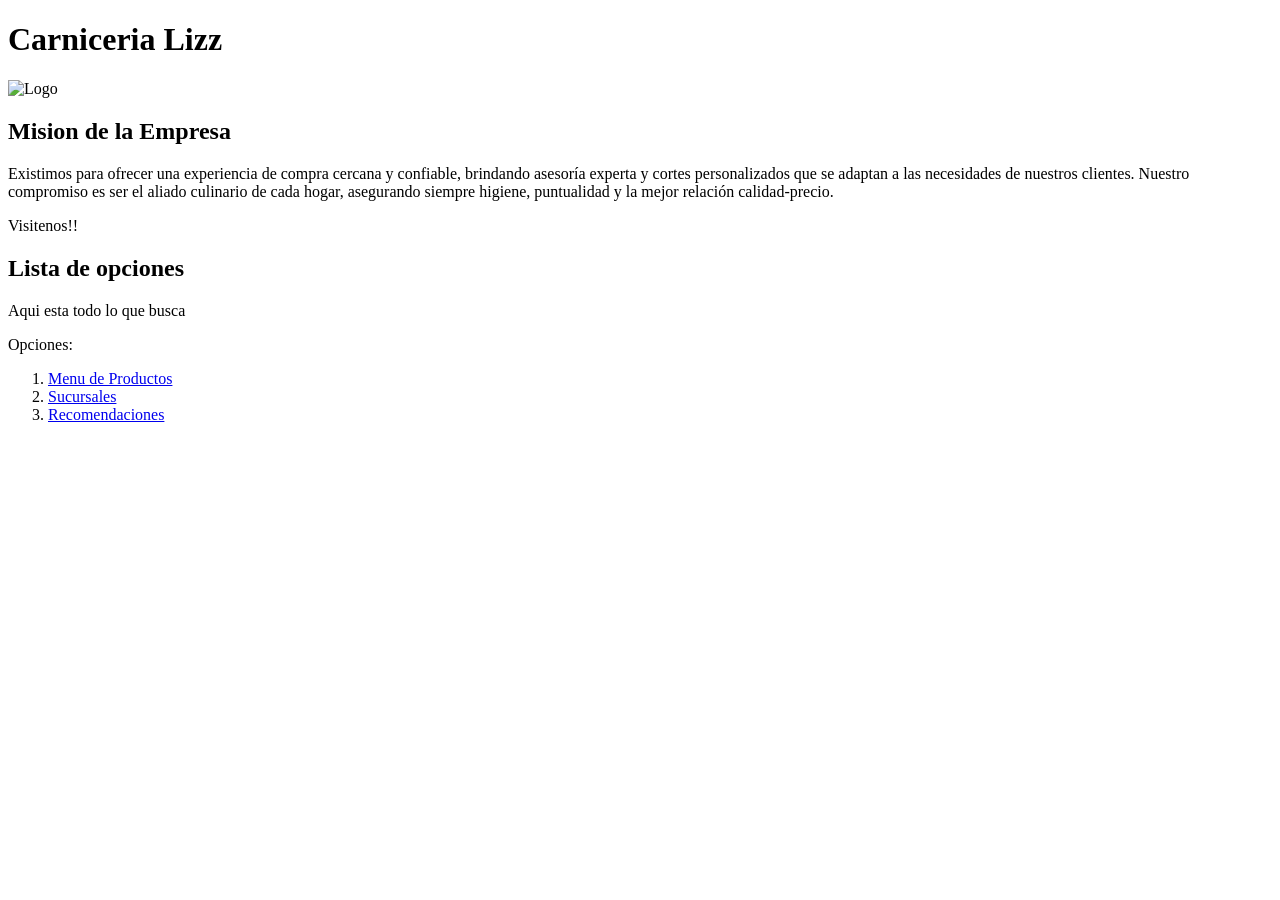
==== index.html @ e8d285a9 "Add files via upload actualizaciones del menu" ====
<!DOCTYPE html>
<html>

  <head>

    <title> Carniceria Lizz </title>


  </head>

  <body>

    <h1> Carniceria Lizz </h1>

    <img src = "Nueva Carpeta/WhatsApp Image 2026-02-10 at 3.37.15 PM.jpg" alt = "Logo">

    <h2> Mision de la Empresa </h2>

    <div id = "mainContent">

      <p> Existimos para ofrecer una experiencia de compra cercana y confiable, brindando asesoría experta y cortes personalizados que se adaptan a las necesidades de nuestros clientes. Nuestro compromiso es ser el aliado culinario de cada hogar, asegurando siempre higiene, puntualidad y la mejor relación calidad-precio. </p>

      <p> Visitenos!! </p>

    </div>

    <div id = "barra lateral">

      <h2> Lista de opciones </h2>

      <p> Aqui esta todo lo que busca </p>

 <p> Opciones:</p>  
     <ol> 

        <li><a href="menu_prod.html"> Menu de Productos </a></li>   

        <li><a href="sucursales.html"> Sucursales </a></li>  

        <li><a href="recomendaciones.html"> Recomendaciones </a></li> 

      </ol> 

    </div>

  </body>

</html>
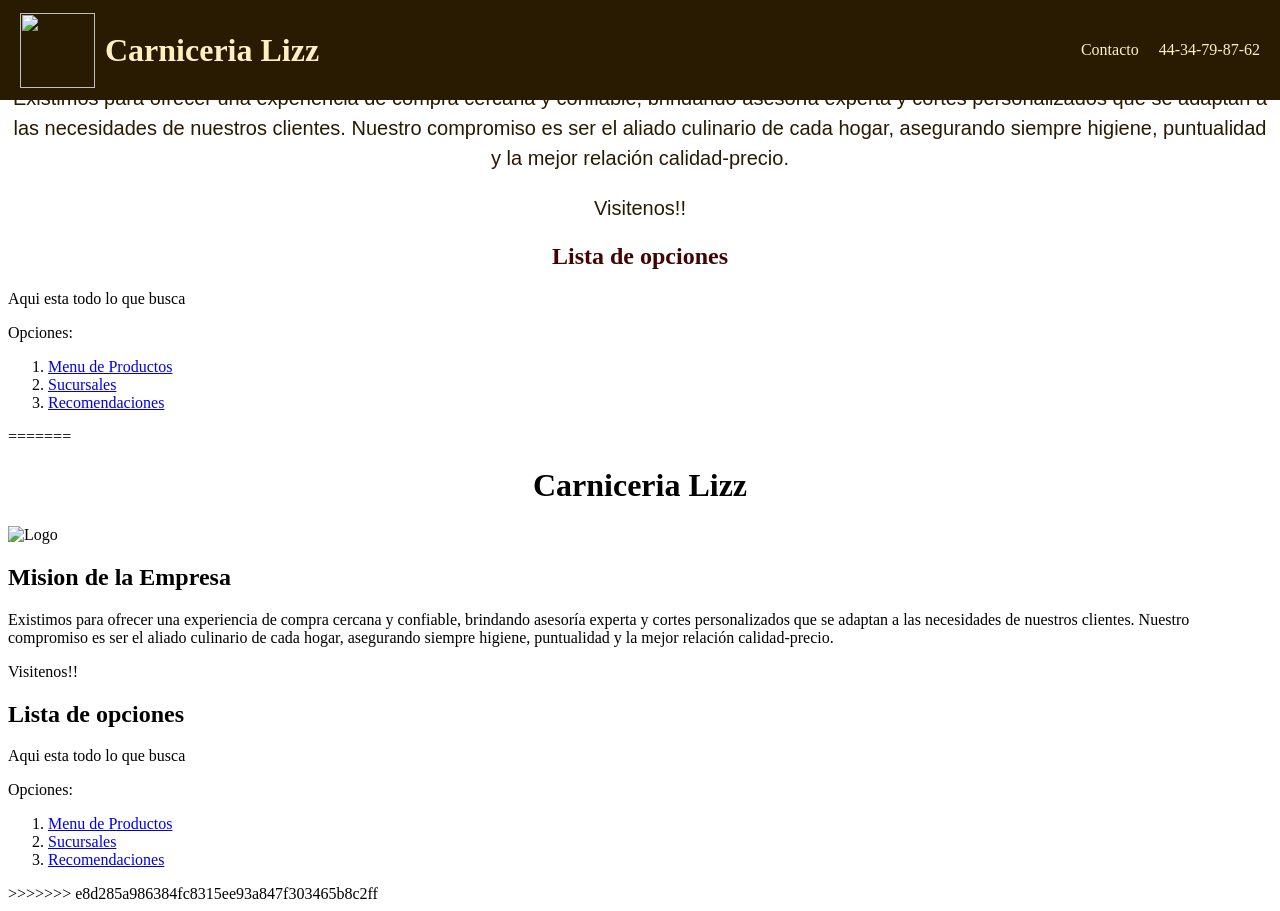
==== commit 6fe68eeb: "Actualizacion diseño subiendo las actualizaciones, eligiendo paleta y diseños" ====
--- a/index.html
+++ b/index.html
@@ -1,3 +1,67 @@
+<<<<<<< HEAD
+<!DOCTYPE html>
+<html>
+
+  <head>
+    <meta name="viewport" content="width=device-width, initial-scale=1.0">
+   <link rel="stylesheet" href="style.css">
+    <title> Carniceria Lizz </title>
+    <style>
+
+    </style>
+
+  </head>
+
+  <body>
+    <div id="header">
+
+  <div id="left">
+    <img src="Nueva Carpeta/WhatsApp Image 2026-02-10 at 3.37.15 PM.jpg" id="logo">
+    <h1 id="Titulo">Carniceria Lizz</h1>
+  </div>
+
+  <div id="right">
+    <a href="#" id="contacto">Contacto</a>
+    <p id = "telefono">44-34-79-87-62</p>
+  </div>
+
+</div>
+
+  
+
+</div>
+    <h2 id= "misionEmpresa"> Mision de la Empresa </h2>
+
+    <div id = "mainContent">
+
+      <p id = "mision"> Existimos para ofrecer una experiencia de compra cercana y confiable, brindando asesoría experta y cortes personalizados que se adaptan a las necesidades de nuestros clientes. Nuestro compromiso es ser el aliado culinario de cada hogar, asegurando siempre higiene, puntualidad y la mejor relación calidad-precio. </p>
+
+      <p class = "visitenos"> Visitenos!! </p>
+
+    </div>
+
+    <div id = "barra lateral">
+
+      <h2 id = "lista"> Lista de opciones </h2>
+
+      <p> Aqui esta todo lo que busca </p>
+
+ <p> Opciones:</p>  
+     <ol> 
+
+        <li><a href="menu_prod.html"> Menu de Productos </a></li>   
+
+        <li><a href="sucursales.html"> Sucursales </a></li>  
+
+        <li><a href="recomendaciones.html"> Recomendaciones </a></li> 
+
+      </ol> 
+
+    </div>
+
+  </body>
+
+=======
 <!DOCTYPE html>
 <html>
 
@@ -45,4 +109,5 @@
 
   </body>
 
+>>>>>>> e8d285a986384fc8315ee93a847f303465b8c2ff
 </html>
--- a/style.css
+++ b/style.css
@@ -0,0 +1,101 @@
+<<<<<<< HEAD
+body{
+    background-color: #644728;
+
+    font-family: Arial, sans-serif;
+     margin: 0;
+  padding-top: 100px;  /* mismo alto (o un poco más) que la barra */
+}
+
+#header{ /*agrupacion h1 e imagen para poner todo en la parte superior*/
+    display: flex;
+    justify-content: space-between;  /* separa lados */
+    align-items: center;
+    position: fixed;  /* para mantener fija la barra en la parte superior*/
+    top:0;
+    left:0;
+    width: 100%;   /*abarca el ancho de pantalla*/
+    height: 100px;  
+    background-color: rgb(41, 27, 1);
+    padding: 0 20px;
+    z-index: 1000; /* para asegurarse de que el header esté por encima de otros elementos */
+    box-sizing: border-box;
+
+}
+#left{
+    display: flex;
+    align-items: center;
+}
+#right{
+    display: flex;
+    align-items: center;
+}
+#contacto{
+    color: #fff0c4;
+    text-decoration: none;
+    margin-left: 20px;
+}
+#telefono{
+    color: #fff0c4;
+    text-decoration: none;
+    margin-left: 20px;
+}
+
+
+#logo{
+ width: 75px;
+ height: auto;
+ margin-right: 10px;
+}
+#Titulo{
+    margin: 0;
+    color: #fff0c4;
+}
+
+#misionEmpresa{
+    text-align: center;
+    color: #381904;
+    font-family: "Palatino linotype", "Book Antiqua", serif;
+    font-style: italic;
+    margin-top: 10px;
+}
+#lista{
+    text-align: center;
+    color: #3f0501;
+}
+
+#mision,
+.visitenos{
+    text-align: center;
+    font-family: "Segoe UI", "Helvetica Neue", Arial, sans-serif;
+    line-height: 1.5;
+    font-size: 20px;
+    color: rgb(41, 25, 1);
+}
+
+=======
+body{
+    background-color: #f4f4f4;
+    font-family: Arial, sans-serif;
+}
+h1{
+    text-align: center;
+}
+h2{
+    
+}
+
+/* boton de ubicacion.*/
+.btn-mapa{
+  display:inline-block;
+  padding:10px 16px;
+  background:#000;
+  color:#fff;
+  text-decoration:none;
+  border-radius:8px;
+  font-weight:600;
+}
+.btn-mapa:hover{
+  background:#333;
+}
+>>>>>>> e8d285a986384fc8315ee93a847f303465b8c2ff
